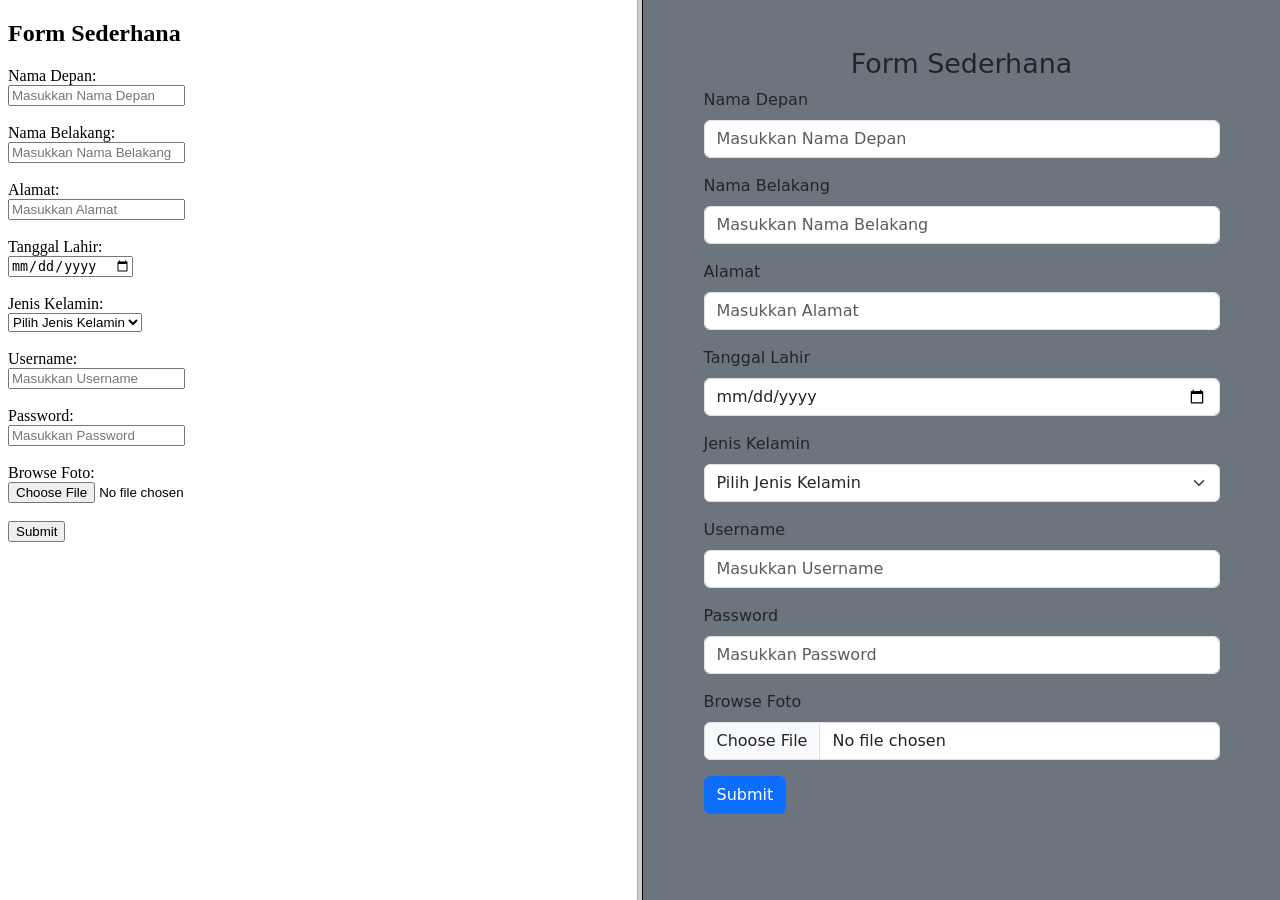
==== tugas2/index.html @ 093f6277 "add new folder and move form-bootstrap.html, formbasic.html, and index.htmo to new folder" ====
<!DOCTYPE html>
<html lang="en">
<head>
    <meta charset="UTF-8">
    <meta name="viewport" content="width=device-width, initial-scale=1.0">
    <title>Tugas Pemrograman Web</title>
</head>
<frameset cols="50%, 50%">
    <frame src="formbasic.html">
    <frame src="form-bootstrap.html">
</frameset>
<body>
    //Tugas 23-09-2024
</body>
</html>
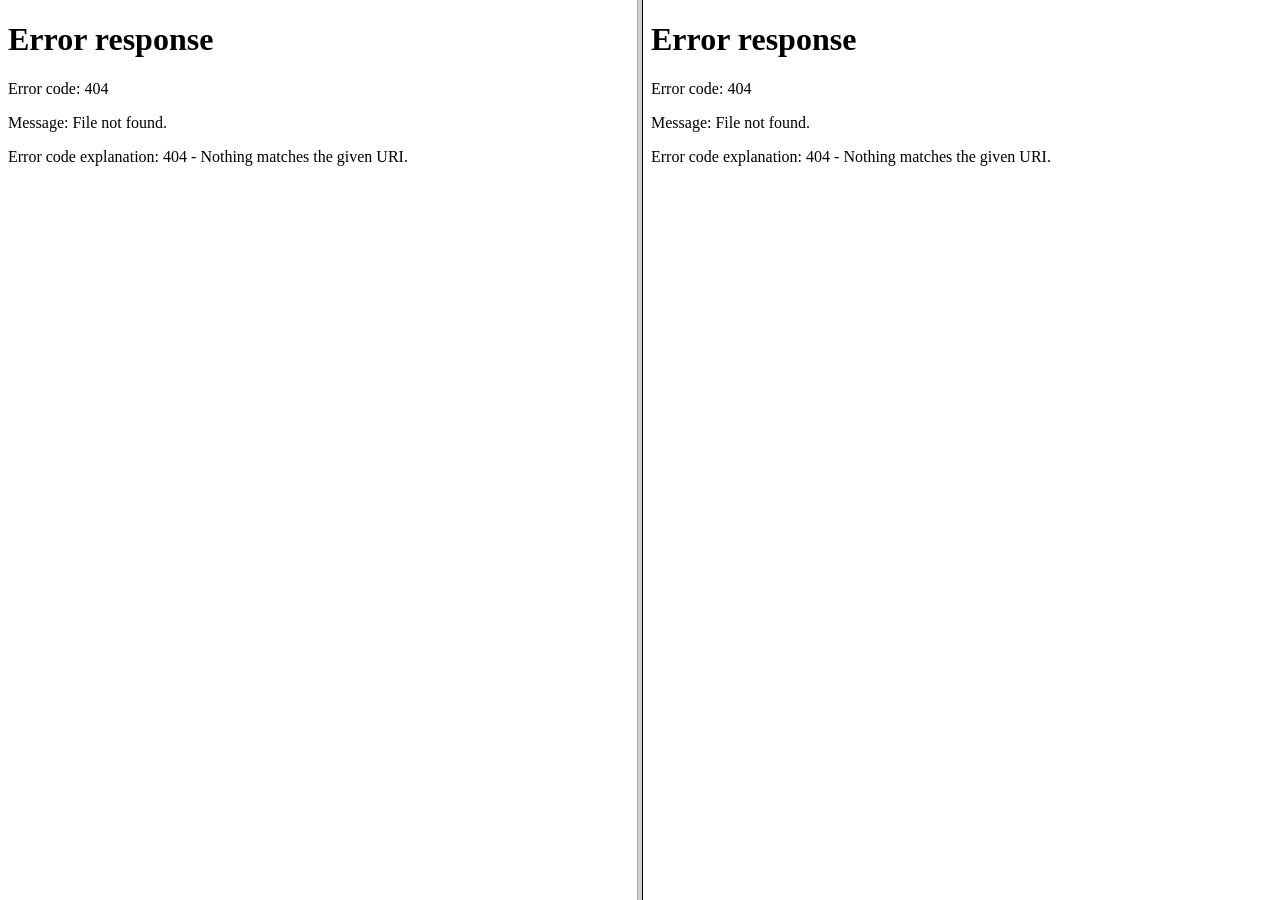
==== commit 7b5f8542: "tes tes" ====
--- a/tugas2/index.html
+++ b/tugas2/index.html
@@ -6,8 +6,8 @@
     <title>Tugas Pemrograman Web</title>
 </head>
 <frameset cols="50%, 50%">
-    <frame src="formbasic.html">
-    <frame src="form-bootstrap.html">
+    <frame src="tugas2/formbasic.html">
+    <frame src="tugas2/form-bootstrap.html">
 </frameset>
 <body>
     //Tugas 23-09-2024
